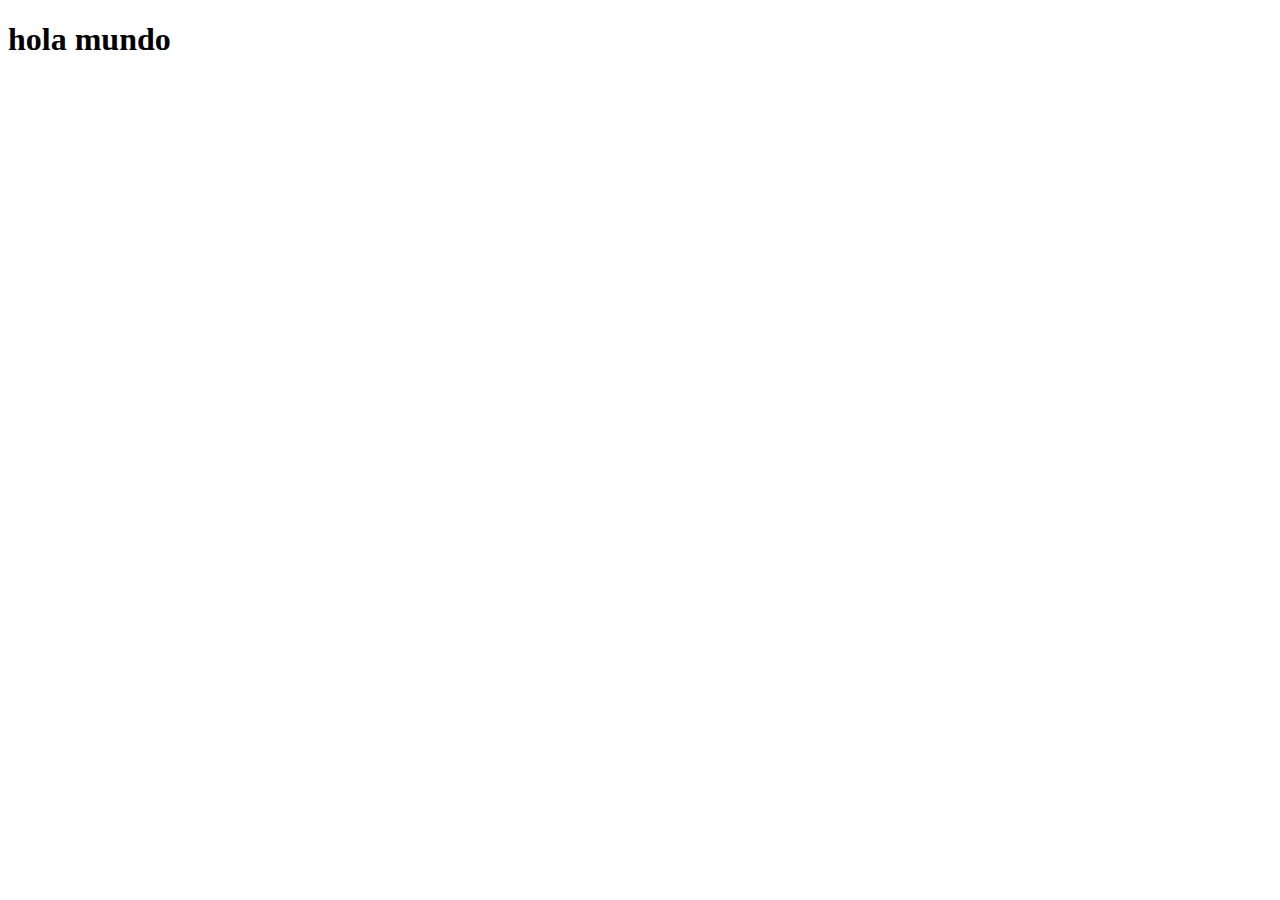
==== pages/nueva-funcionalidad.html @ 19548b67 "nueva-funcionalidad" ====
<!DOCTYPE html>
<html lang="en">
<head>
    <meta charset="UTF-8">
    <meta http-equiv="X-UA-Compatible" content="IE=edge">
    <meta name="viewport" content="width=device-width, initial-scale=1.0">
    <title>Nueva-funcionalidad</title>
</head>
<body>
   <h1>hola mundo</h1> 
</body>
</html>
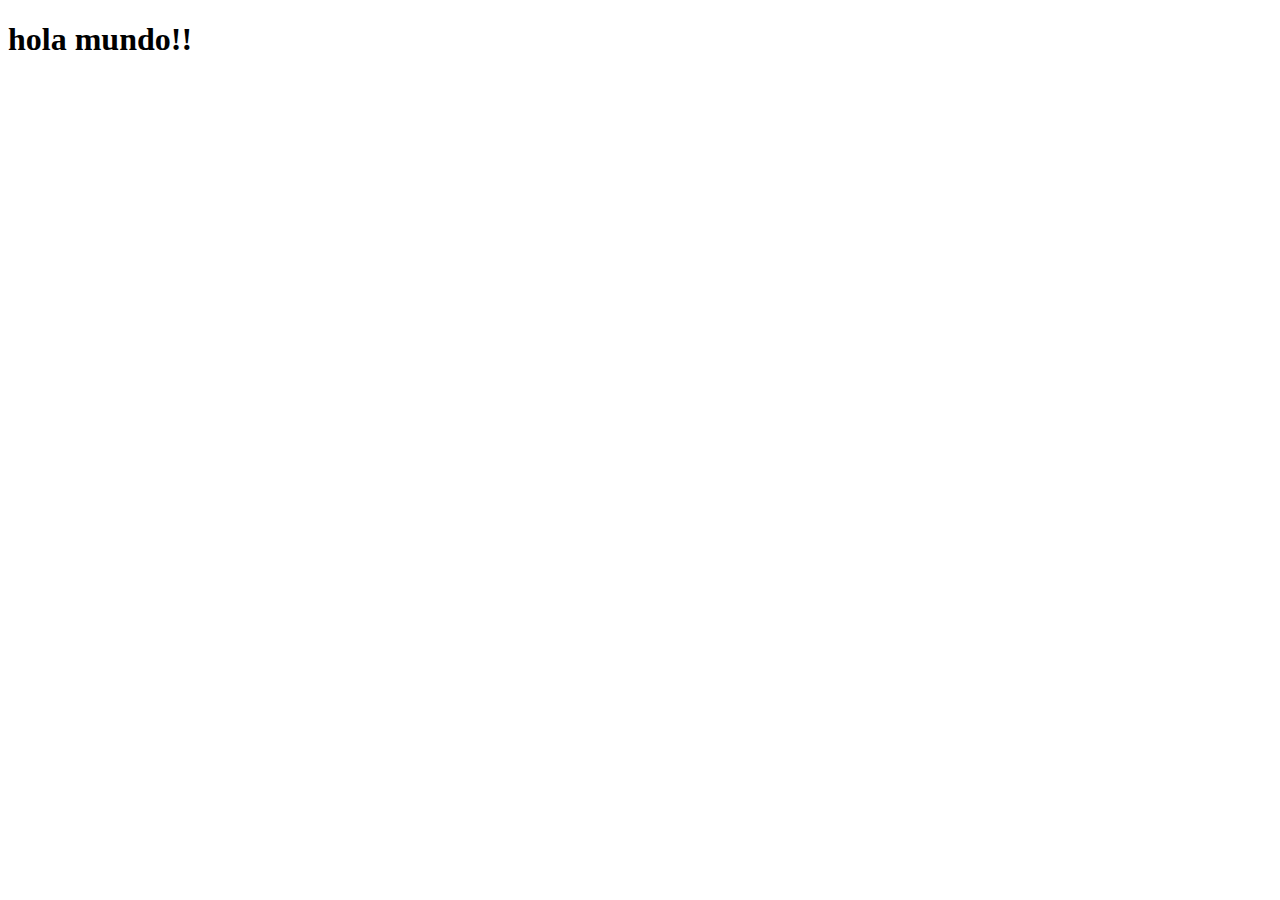
==== commit f500278d: "nueva funcionalidad" ====
--- a/pages/nueva-funcionalidad.html
+++ b/pages/nueva-funcionalidad.html
@@ -7,6 +7,6 @@
     <title>Nueva-funcionalidad</title>
 </head>
 <body>
-   <h1>hola mundo</h1> 
+   <h1>hola mundo!!</h1> 
 </body>
 </html>